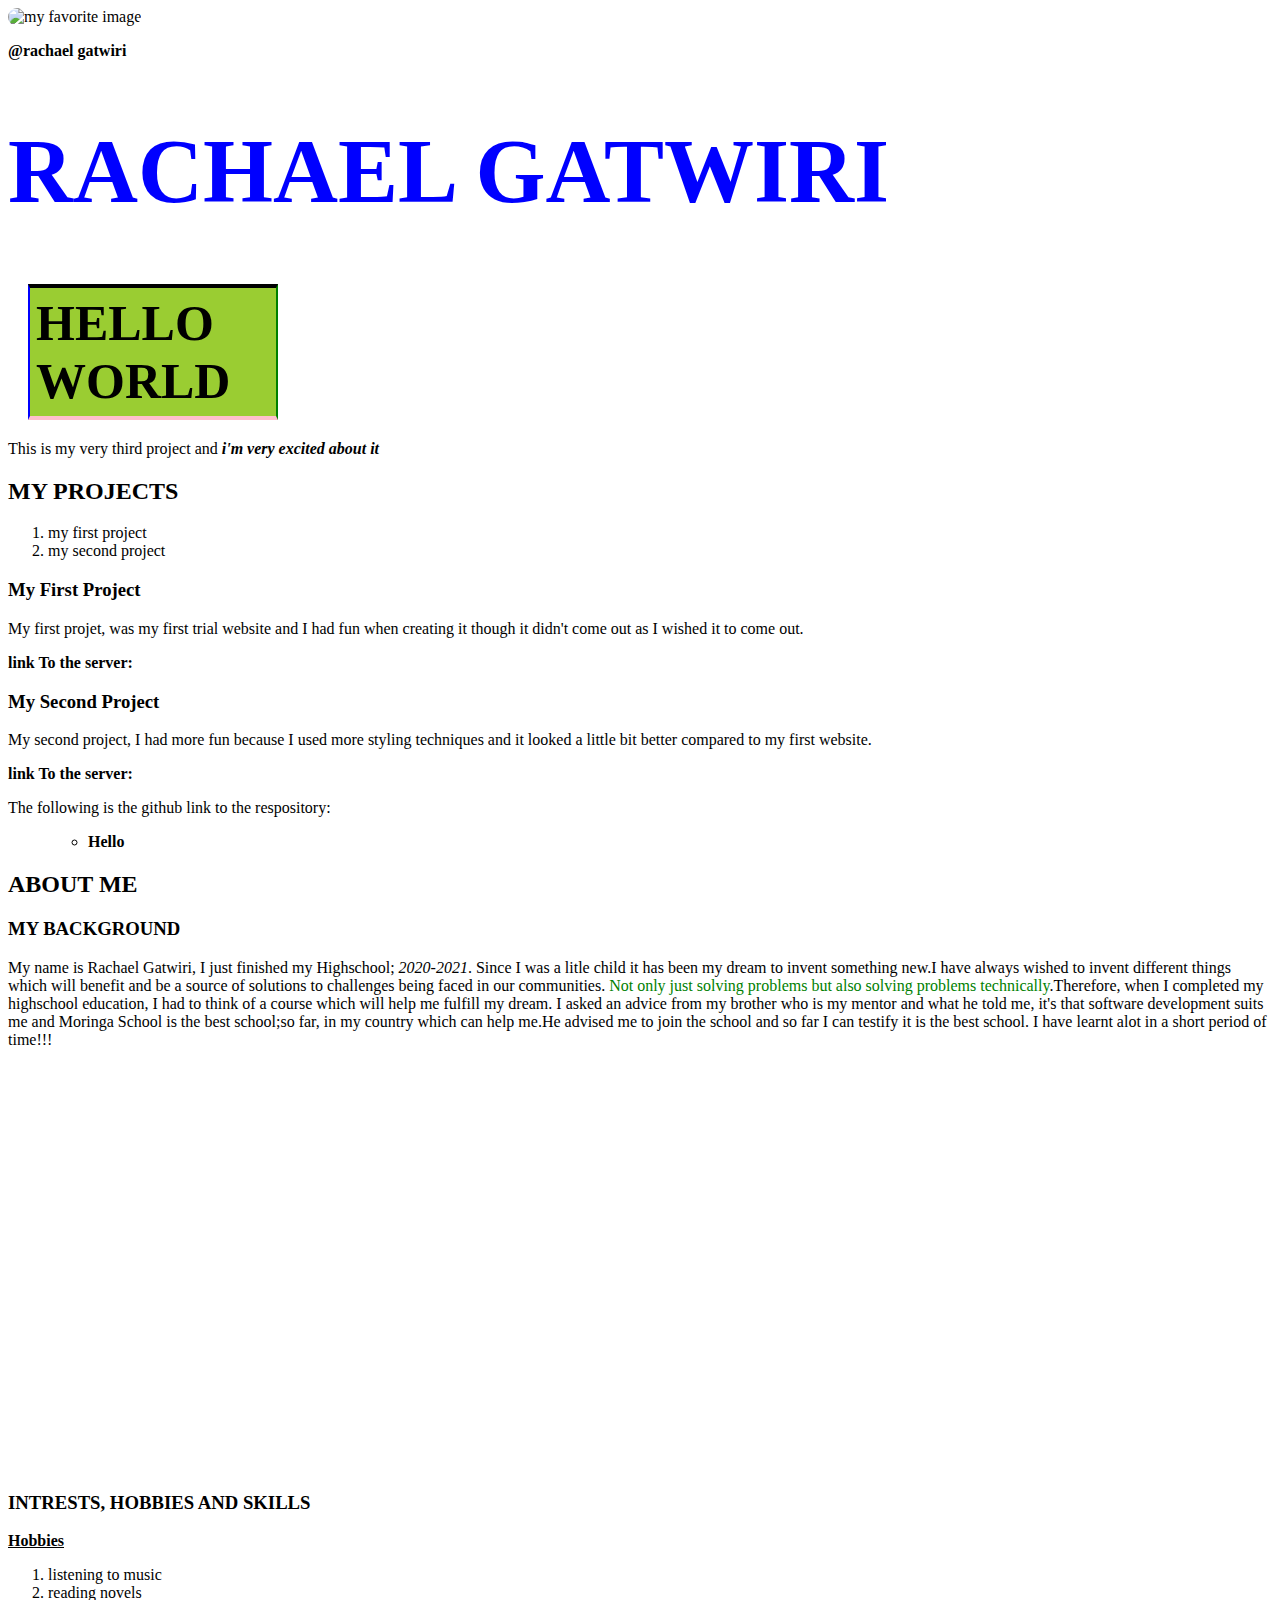
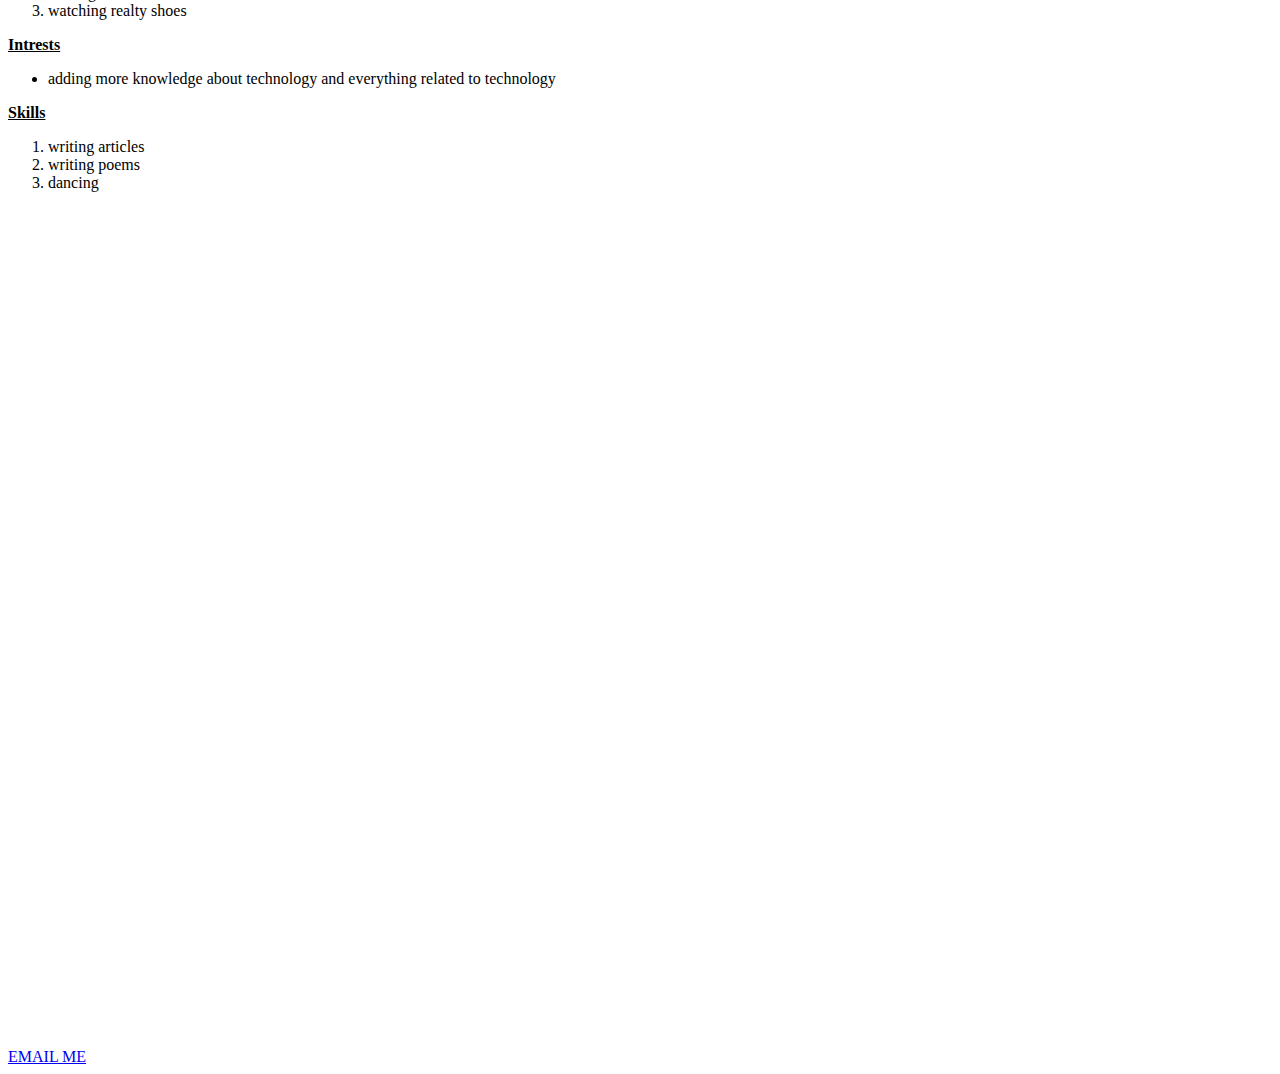
==== index.html @ 2f074193 "add new files" ====
<!DOCTYPE html>
<html lang="en">
<head>
    <meta charset="UTF-8">
    <meta http-equiv="X-UA-Compatible" content="IE=edge">
    <meta name="viewport" content="width=device-width, initial-scale=1.0">
    <title>RACHAEL GATWIRI</title>
    <link rel="stylesheet" href="styles.css">
    <link rel="stylesheet" href="bootstrap-5.0.2-dist/css/bootstrap.css" type="text/css">
</head>
<body>
    <script src="script.js"></script>
    <img src="IMG_20210610_083741.jpg"alt="my favorite image">
    <p class="username">@rachael gatwiri</p>
    <div class="container">
        <div class="row">
        <div class="12-md">
                <div class="card card-info">
                  <div class="card-heading">
        <div class="jumbotron">
    <h1 class="heading">RACHAEL GATWIRI</h1>
</div>
    </div>
    <div class="boxmodel"><strong>HELLO WORLD</strong></div>
    <p>This is my very third project and <em><strong>i'm very excited about it</strong></em></p>
    <div class="card-body bg-primary">
    <h2 class="card-heading">MY PROJECTS</h2>
    </div>
    <div class="card-body bg-primary">
    <ol>
        <li>my first project</li>
        <li>my second project</li>
    </ol>    
    <h3>My First Project</h3>
 <p>
    My first projet, was my first trial website and I had fun when creating it though it didn't come out as I wished it to come out.
<p><strong>link To the server:</strong> 
    <a class="link" href="My First Webpage.html">My First Webpage</a>
</p>
</p>
<h3>My Second Project</h3>
My second project, I had more fun because I used more styling techniques and it looked a little bit better compared to my first website.

    <p><strong> link To the server:</strong> 
        <a class="link" href="My Second Webpage.html">My second webpage</a></p>
        <P>The following is the github link to the respository:
            <a class="link" href="https://github.com/rachael-gatwiri/Independent-project-index.html.git">github page</a>
    </p>     
    <p>
        <ol>
            <ul>
                <li><strong>Hello</strong></li>
            </ul>       
        </ol>  
  
    </p>  
<h2>ABOUT ME</h2>
<h3>MY BACKGROUND</h3>
<p>My name is Rachael Gatwiri, I just finished my Highschool; <em>2020-2021</em>. Since I was a litle child it has been my dream to invent something new.I have always wished to invent different things which will benefit and be a source of solutions to challenges being faced in our communities.<span class="important"> Not only just solving problems but also solving problems technically</span>.Therefore, when I completed my highschool education, I had to think of a course which will help me fulfill my dream. I asked an advice from my brother who is my mentor and what he told me, it's that software development suits me and Moringa School is the best school;so far, in my country which can help me.He advised me to join the school and so far I can testify it is the best school. I have learnt alot in a short period of time!!! 
   <div class row>
    <div class="card-body">
            <div class="12-md">
                <div class="col-md-2">  
       <img src="DSC_3248.jpg" class="img2">
       <div class="col-md-2"></div>
       <img src="DSC_3250.jpg" class="img2">
       </div>
            </div>
    </div>
   </div>
    <h3>INTRESTS, HOBBIES AND SKILLS</h3>
<div class="card-body">
<u><strong>Hobbies</strong></u>
<ol>
    <li>listening to music</li>
    <li class="bg-danger">reading novels</li>
    <li>watching realty shoes</li>
</ol>
<u><strong>Intrests</strong></u>
<ul>
    <li>adding more knowledge about technology and everything related to technology</li>
</ul>
<u><strong>Skills</strong></u>
<ol>
    <li>writing articles</li>
    <li class="bg-success">writing poems</li>
    <li>dancing</li>
</ol>
</div>
</div>
<br>
<div class="container"> 
        <div class="col-md-2">
          <div class="card card-info">
            <div class="card-heading">
      <div class="card-footer">
        <img src="img1.jpg" class="img1">
    <br><br>
</div>
        </div>
          </div>
        <a href="mailto:rachaelmuga1@gmail.com" class="email">EMAIL ME</a>   
</body>
</html>
---- styles.css ----
img{
    width: 200px;
    border-radius: 300px;
    object-fit: cover;

}
.username{
font-weight: bold;
}
.boxmodel{
border: 2px solid red;
border-left:2px solid blue;
border-right: 2px solid green;
border-top: 4px solid black;
border-bottom: 4px solid pink;
padding: 6px;
margin: 20px;
background-color: yellowgreen;
inline-size: 250px;
font-size: 50px;  
box-sizing: border-box;
}
.img1{
    min-width: 800px;
    min-height: 800px;
    object-fit: contain;
}
.img2{
    min-width: 200px;
    min-height: 200px;
    object-fit: contain;   
}
.heading{
color: blue;
font-size: 90px;

}
.important {
color: green;
}
.link{
    color: white;
}
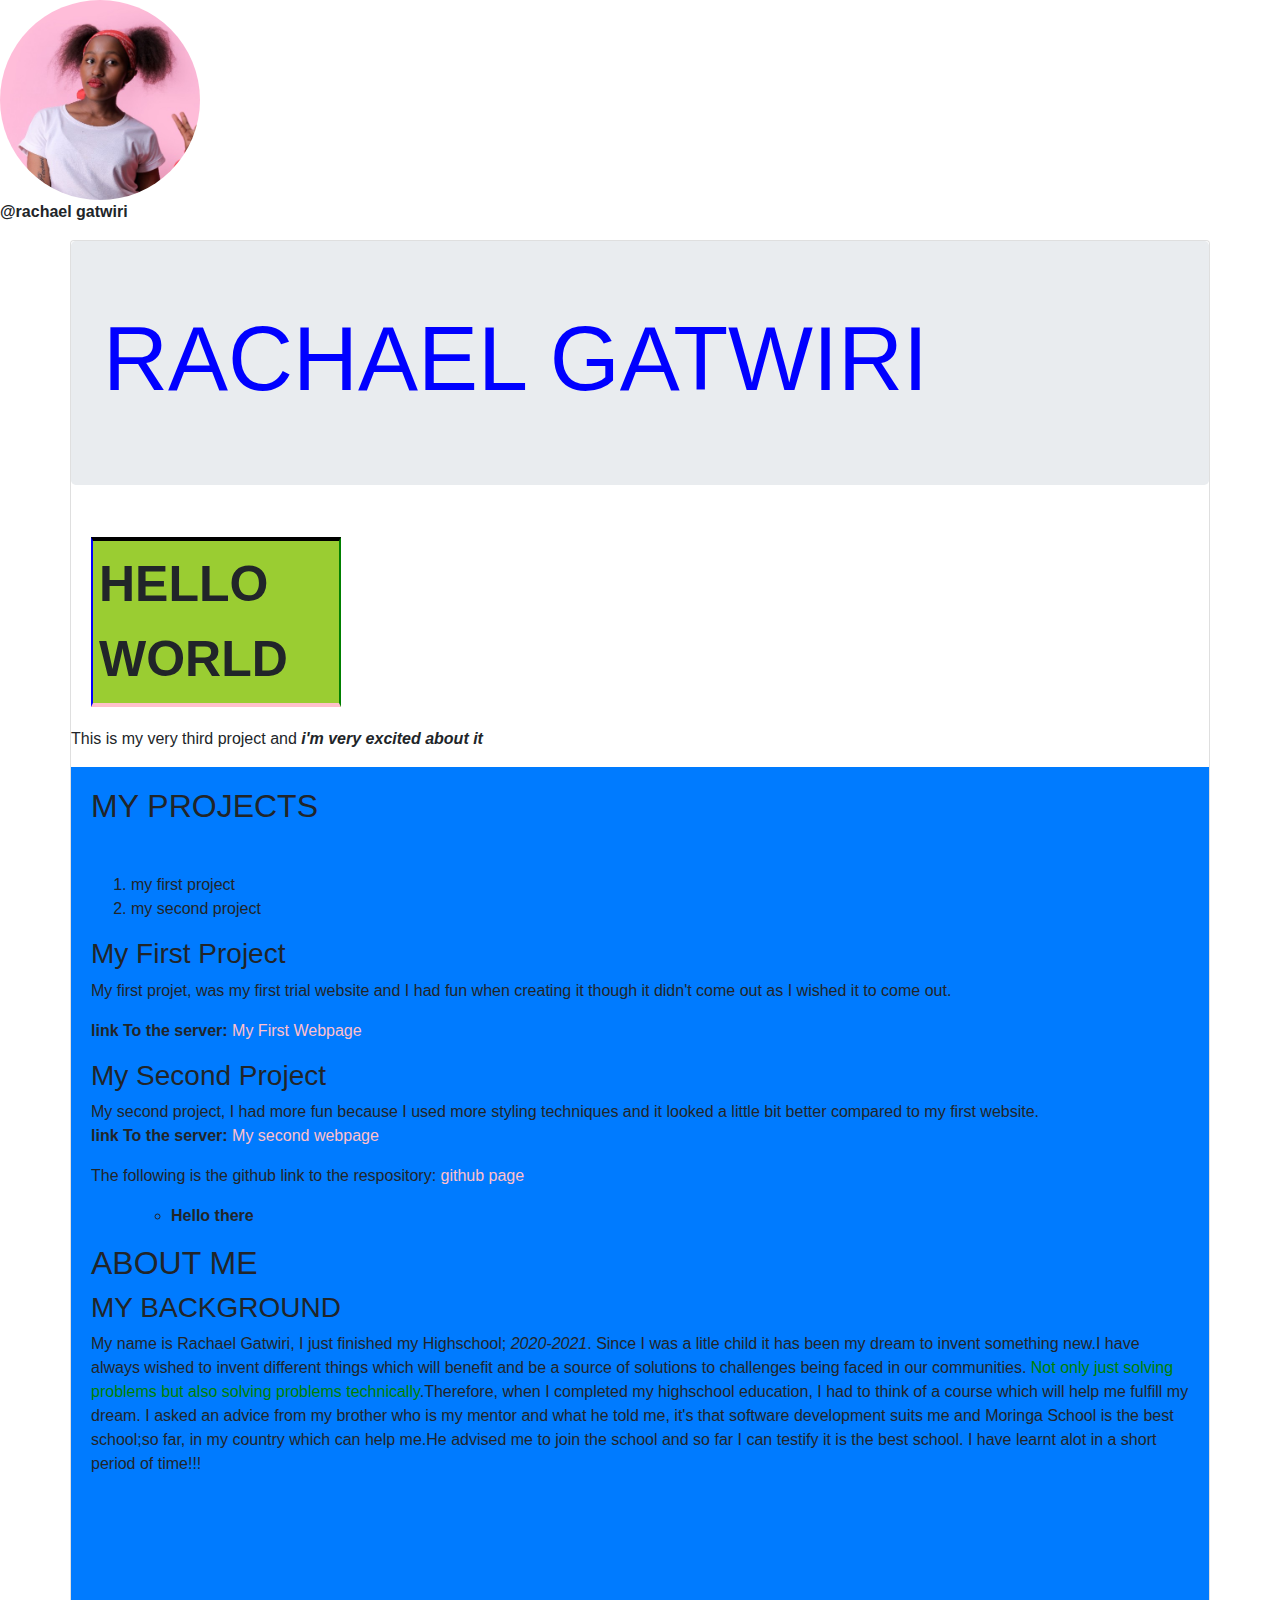
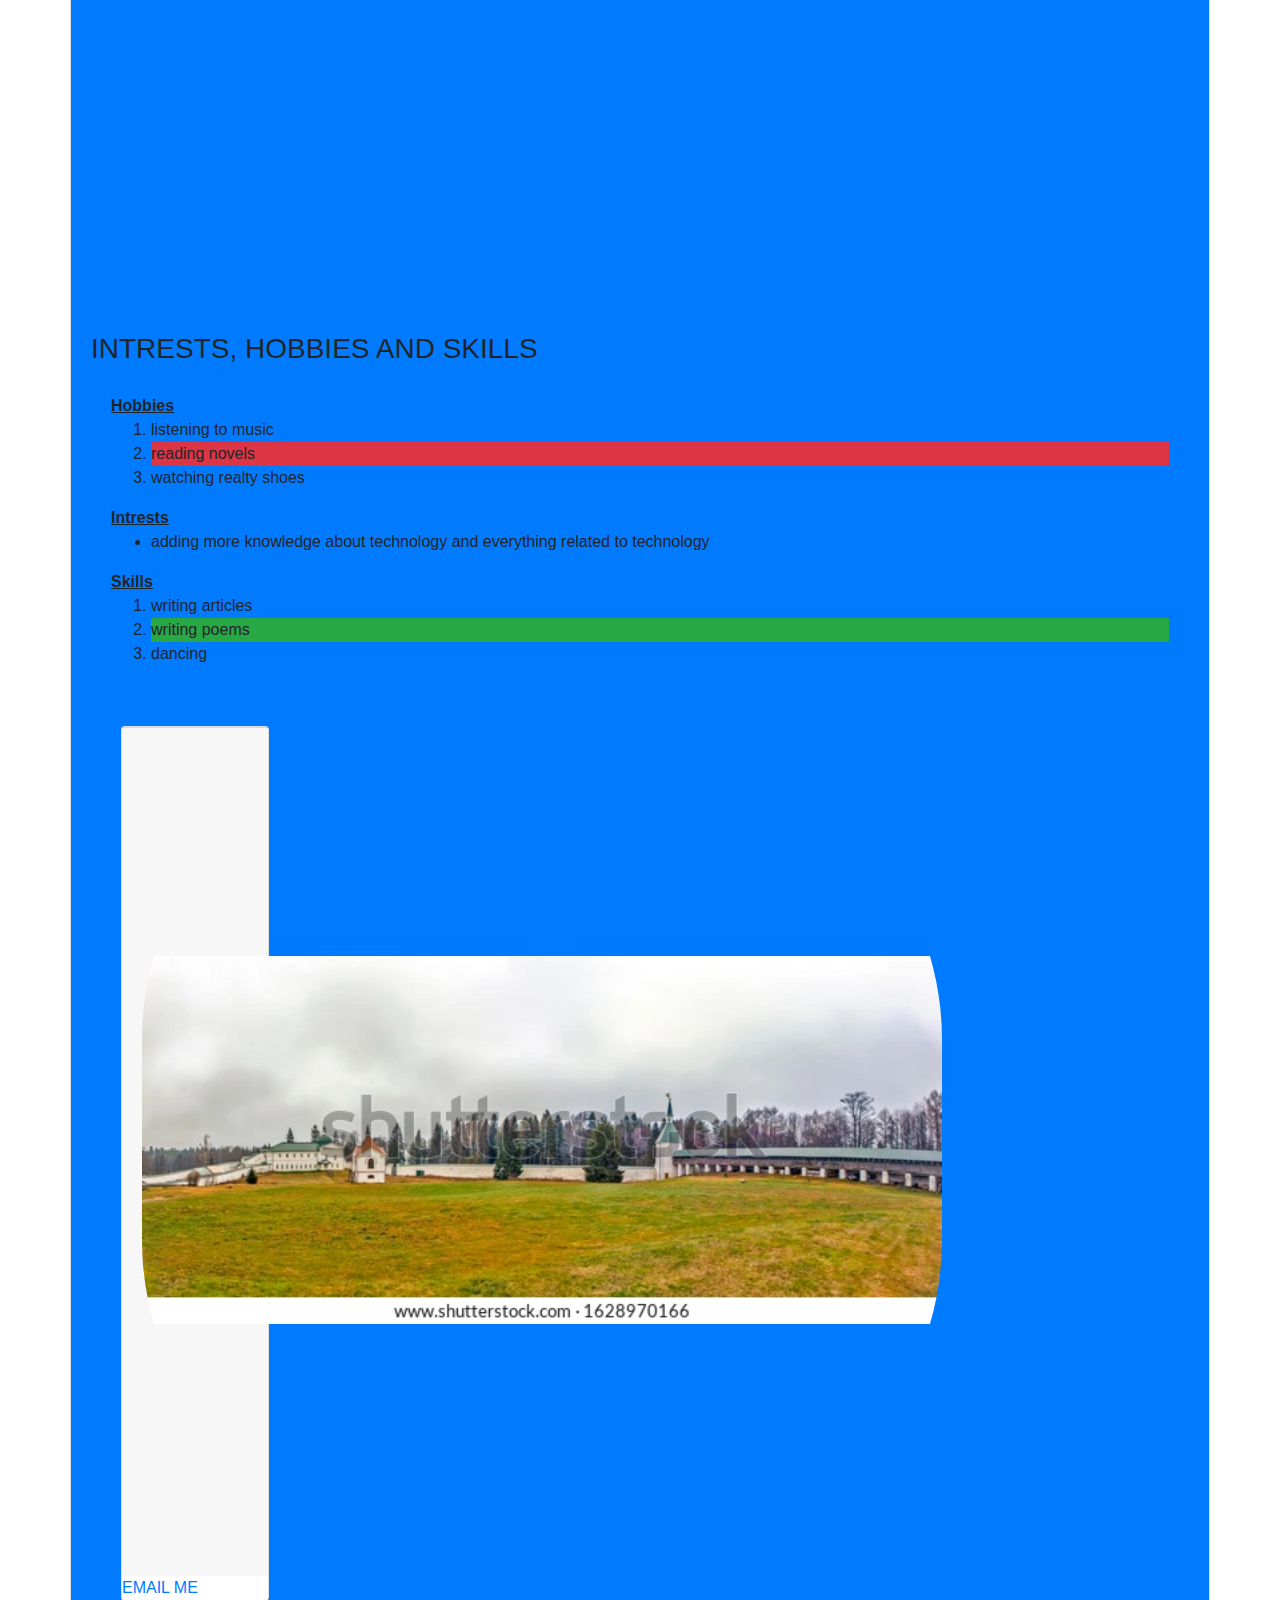
==== commit 24d3c97c: "add initial changes" ====
--- a/index.html
+++ b/index.html
@@ -1,3 +1,4 @@
+<!DOCTYPE html>
 <!DOCTYPE html>
 <html lang="en">
 <head>
@@ -5,8 +6,10 @@
     <meta http-equiv="X-UA-Compatible" content="IE=edge">
     <meta name="viewport" content="width=device-width, initial-scale=1.0">
     <title>RACHAEL GATWIRI</title>
+    <link rel="stylesheet" href="https://stackpath.bootstrapcdn.com/bootstrap/4.3.1/css/bootstrap.min.css" integrity="sha384-ggOyR0iXCbMQv3Xipma34MD+dH/1fQ784/j6cY/iJTQUOhcWr7x9JvoRxT2MZw1T" crossorigin="anonymous">
+    
     <link rel="stylesheet" href="styles.css">
-    <link rel="stylesheet" href="bootstrap-5.0.2-dist/css/bootstrap.css" type="text/css">
+    
 </head>
 <body>
     <script src="script.js"></script>
@@ -30,41 +33,39 @@
     <ol>
         <li>my first project</li>
         <li>my second project</li>
-    </ol>    
+    </ol>
     <h3>My First Project</h3>
  <p>
     My first projet, was my first trial website and I had fun when creating it though it didn't come out as I wished it to come out.
 <p><strong>link To the server:</strong> 
-    <a class="link" href="My First Webpage.html">My First Webpage</a>
+    <a class="link" href="firstwebpage.html">My First Webpage</a>
 </p>
 </p>
 <h3>My Second Project</h3>
 My second project, I had more fun because I used more styling techniques and it looked a little bit better compared to my first website.
-
     <p><strong> link To the server:</strong> 
-        <a class="link" href="My Second Webpage.html">My second webpage</a></p>
+        <a class="link" href="secondwebpage.html">My second webpage</a></p>
         <P>The following is the github link to the respository:
             <a class="link" href="https://github.com/rachael-gatwiri/Independent-project-index.html.git">github page</a>
-    </p>     
+    </p>    
     <p>
         <ol>
             <ul>
-                <li><strong>Hello</strong></li>
-            </ul>       
+                <li><strong>Hello there</strong></li>
+            </ul>  
         </ol>  
-  
-    </p>  
+    </p>   
 <h2>ABOUT ME</h2>
 <h3>MY BACKGROUND</h3>
 <p>My name is Rachael Gatwiri, I just finished my Highschool; <em>2020-2021</em>. Since I was a litle child it has been my dream to invent something new.I have always wished to invent different things which will benefit and be a source of solutions to challenges being faced in our communities.<span class="important"> Not only just solving problems but also solving problems technically</span>.Therefore, when I completed my highschool education, I had to think of a course which will help me fulfill my dream. I asked an advice from my brother who is my mentor and what he told me, it's that software development suits me and Moringa School is the best school;so far, in my country which can help me.He advised me to join the school and so far I can testify it is the best school. I have learnt alot in a short period of time!!! 
    <div class row>
     <div class="card-body">
-            <div class="12-md">
+          <div class="12-md">
                 <div class="col-md-2">  
        <img src="DSC_3248.jpg" class="img2">
        <div class="col-md-2"></div>
        <img src="DSC_3250.jpg" class="img2">
-       </div>
+       
             </div>
     </div>
    </div>
@@ -90,13 +91,13 @@
 </div>
 <br>
 <div class="container"> 
-        <div class="col-md-2">
+     <div class="col-md-2">
           <div class="card card-info">
             <div class="card-heading">
       <div class="card-footer">
         <img src="img1.jpg" class="img1">
     <br><br>
-</div>
+
         </div>
           </div>
         <a href="mailto:rachaelmuga1@gmail.com" class="email">EMAIL ME</a>   
--- a/styles.css
+++ b/styles.css
@@ -39,5 +39,5 @@
 color: green;
 }
 .link{
-    color: white;
-}+    color: pink;
+}
